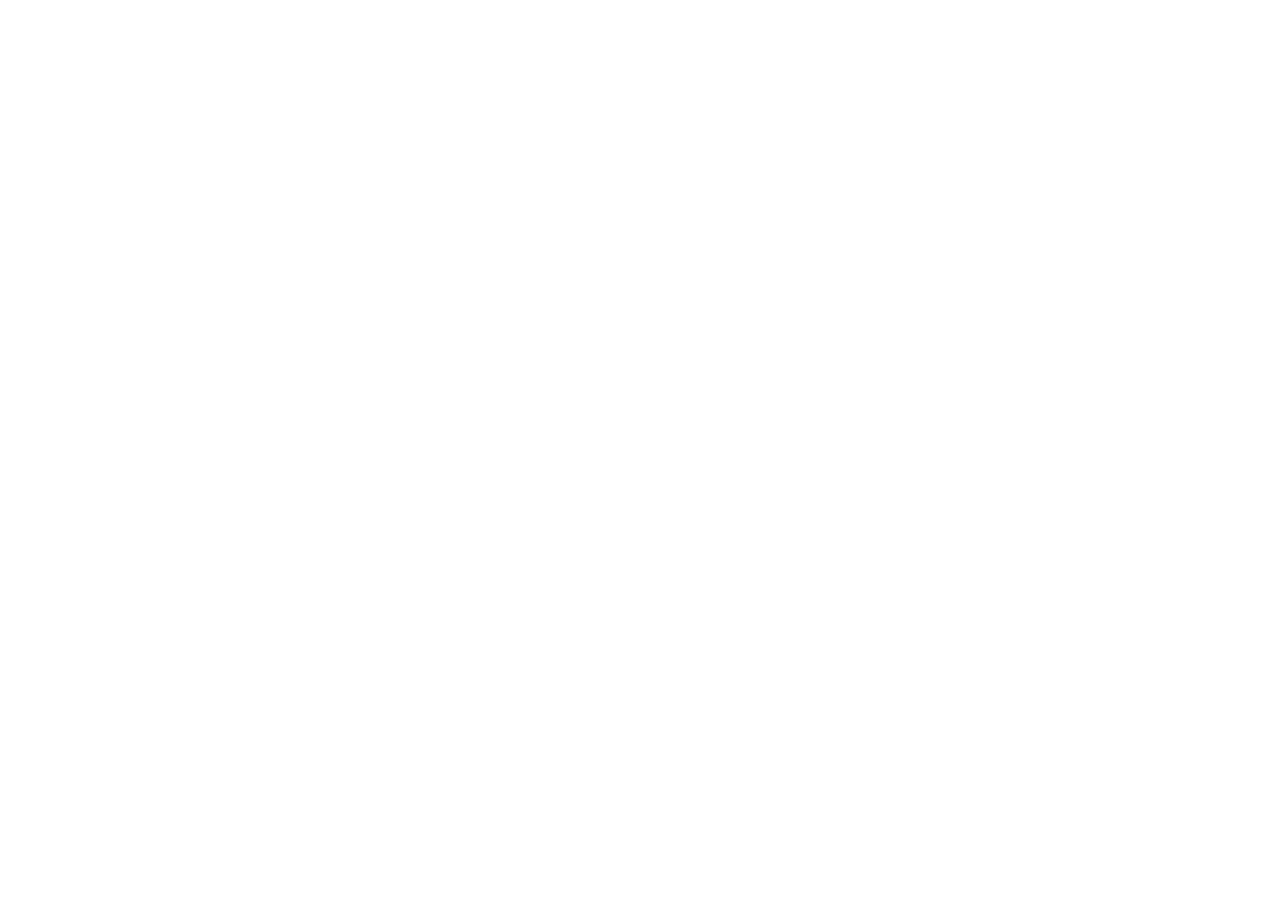
==== Events Project/index.html @ fd73aa7f "Events in BackbondJs" ====
<!DOCTYPE html>
<html class="no-js">
    <head>
        <meta charset="utf-8">
        <meta http-equiv="X-UA-Compatible" content="IE=edge,chrome=1">
        <title></title>
        <meta name="description" content="">
        <meta name="viewport" content="width=device-width, initial-scale=1">

        <link rel="stylesheet" href="css/normalize.min.css">
        <link rel="stylesheet" href="css/main.css">
        <link rel="stylesheet" href="css/styles.css">

        <script src="js/lib/modernizr-2.6.2.min.js"></script>
    </head>
    <body>
        <div id="container"></div>
        <script src="js/lib/jquery-min.js"></script>
        <script src="js/lib/underscore-min.js"></script>
        <script src="js/lib/backbone-min.js"></script>
        <script id="newVehicleTemplate" type="text/template">
            <input class="registration-number" type="text"></input> 
            <button class="add">Add</button>
        </script>
        <script id="vehicleTemplate" type="text/template">
             <%= registrationNumber %>
             <button class="delete">Delete</button>
        </script>
        <!-- <script src="js/main.js"></script> -->
        <script src="js/event.js"></script>
    </body>
</html>
---- Events Project/css/main.css ----
/*! HTML5 Boilerplate v4.3.0 | MIT License | http://h5bp.com/ */

html,
button,
input,
select,
textarea {
    color: #222;
}

html {
    font-size: 1em;
    line-height: 1.4;
}

::-moz-selection {
    background: #b3d4fc;
    text-shadow: none;
}

::selection {
    background: #b3d4fc;
    text-shadow: none;
}

hr {
    display: block;
    height: 1px;
    border: 0;
    border-top: 1px solid #ccc;
    margin: 1em 0;
    padding: 0;
}

audio,
canvas,
img,
video {
    vertical-align: middle;
}

fieldset {
    border: 0;
    margin: 0;
    padding: 0;
}

textarea {
    resize: vertical;
}

.browsehappy {
    margin: 0.2em 0;
    background: #ccc;
    color: #000;
    padding: 0.2em 0;
}


/* ==========================================================================
   Author's custom styles
   ========================================================================== */















/* ==========================================================================
   Media Queries
   ========================================================================== */

@media only screen and (min-width: 35em) {

}

@media print,
       (-o-min-device-pixel-ratio: 5/4),
       (-webkit-min-device-pixel-ratio: 1.25),
       (min-resolution: 120dpi) {

}

/* ==========================================================================
   Helper classes
   ========================================================================== */

.ir {
    background-color: transparent;
    border: 0;
    overflow: hidden;
    *text-indent: -9999px;
}

.ir:before {
    content: "";
    display: block;
    width: 0;
    height: 150%;
}

.hidden {
    display: none !important;
    visibility: hidden;
}

.visuallyhidden {
    border: 0;
    clip: rect(0 0 0 0);
    height: 1px;
    margin: -1px;
    overflow: hidden;
    padding: 0;
    position: absolute;
    width: 1px;
}

.visuallyhidden.focusable:active,
.visuallyhidden.focusable:focus {
    clip: auto;
    height: auto;
    margin: 0;
    overflow: visible;
    position: static;
    width: auto;
}

.invisible {
    visibility: hidden;
}

.clearfix:before,
.clearfix:after {
    content: " ";
    display: table;
}

.clearfix:after {
    clear: both;
}

.clearfix {
    *zoom: 1;
}

/* ==========================================================================
   Print styles
   ========================================================================== */

@media print {
    * {
        background: transparent !important;
        color: #000 !important;
        box-shadow: none !important;
        text-shadow: none !important;
    }

    a,
    a:visited {
        text-decoration: underline;
    }

    a[href]:after {
        content: " (" attr(href) ")";
    }

    abbr[title]:after {
        content: " (" attr(title) ")";
    }

    .ir a:after,
    a[href^="javascript:"]:after,
    a[href^="#"]:after {
        content: "";
    }

    pre,
    blockquote {
        border: 1px solid #999;
        page-break-inside: avoid;
    }

    thead {
        display: table-header-group;
    }

    tr,
    img {
        page-break-inside: avoid;
    }

    img {
        max-width: 100% !important;
    }

    @page {
        margin: 0.5cm;
    }

    p,
    h2,
    h3 {
        orphans: 3;
        widows: 3;
    }

    h2,
    h3 {
        page-break-after: avoid;
    }
}
---- Events Project/css/styles.css ----
body {
	padding: 40px;
}

body, p { font-size: 24px; }
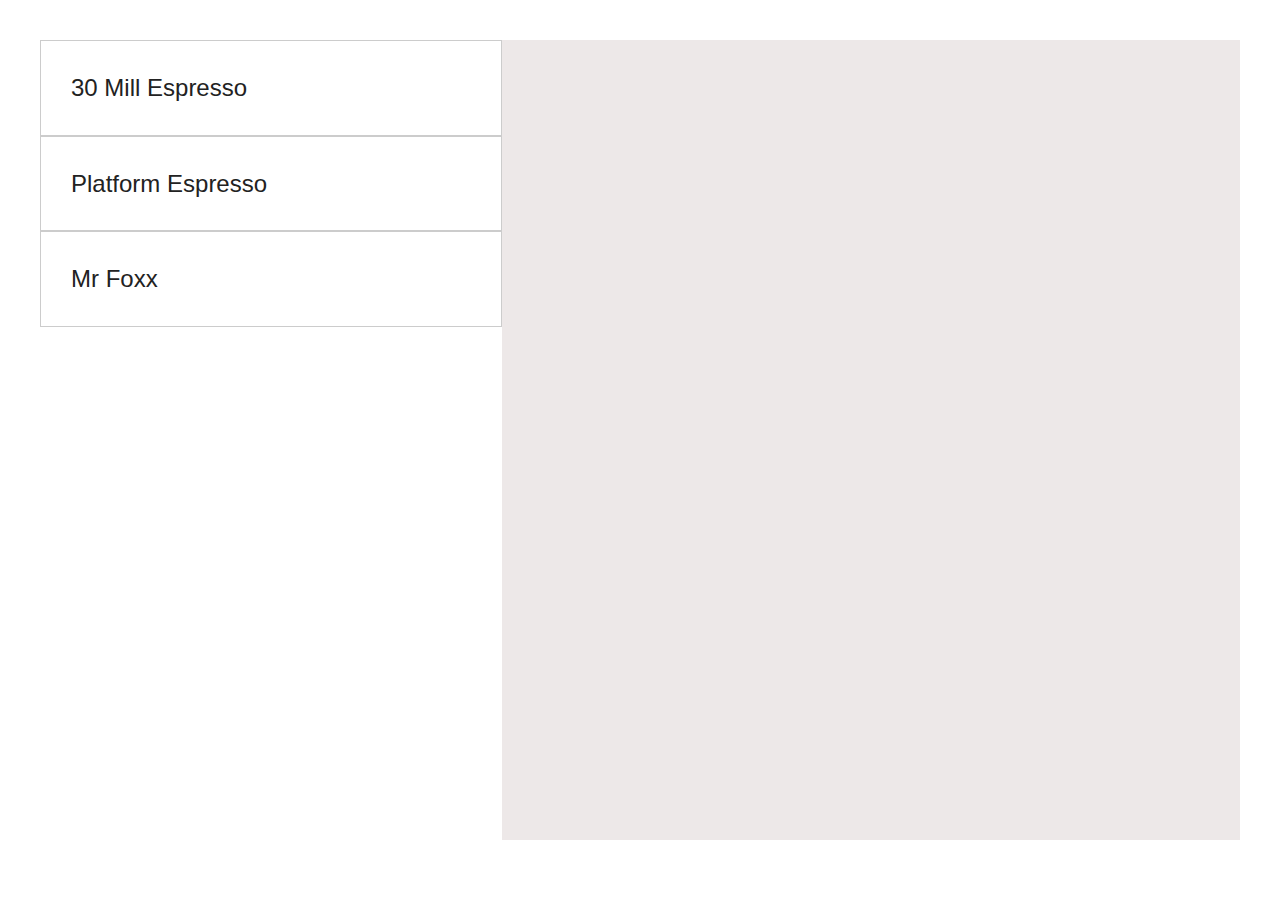
==== commit 3827d22d: "Event Aggregator" ====
--- a/Events Project/index.html
+++ b/Events Project/index.html
@@ -14,7 +14,12 @@
         <script src="js/lib/modernizr-2.6.2.min.js"></script>
     </head>
     <body>
-        <div id="container"></div>
+        <div id="container">
+            <div id="venues-container"></div>
+            <div id="map-container">
+                <span id="venue-name"></span>
+            </div>
+        </div>
         <script src="js/lib/jquery-min.js"></script>
         <script src="js/lib/underscore-min.js"></script>
         <script src="js/lib/backbone-min.js"></script>
@@ -27,6 +32,7 @@
              <button class="delete">Delete</button>
         </script>
         <!-- <script src="js/main.js"></script> -->
-        <script src="js/event.js"></script>
+        <!-- <script src="js/event.js"></script> -->
+        <script src="js/eventAggregator.js"></script>
     </body>
 </html>
--- a/Events Project/css/styles.css
+++ b/Events Project/css/styles.css
@@ -3,4 +3,36 @@
 	padding: 40px;
 }
 
-body, p { font-size: 24px; }+body, p { font-size: 24px; }
+#container{
+	display: flex;
+}
+#venues-container {
+	float: left;
+	width: 500px;
+}
+
+#venues {
+	list-style: none;
+	border-left: 1px solid #ccc;
+	border-right: 1px solid #ccc;
+	padding-left: 0;
+	margin-top: 0;
+}
+#venues li{
+	padding: 30px;
+	border-top: 1px solid #ccc;
+	border-bottom: 1px solid #ccc;
+	cursor: pointer;
+}
+
+#venues li:hover{
+	background-color: #f7f5f5;
+}
+
+#map-container{
+	float: left;
+	width: 800px;
+	height: 800px;
+	background: #EDE8E8;
+}